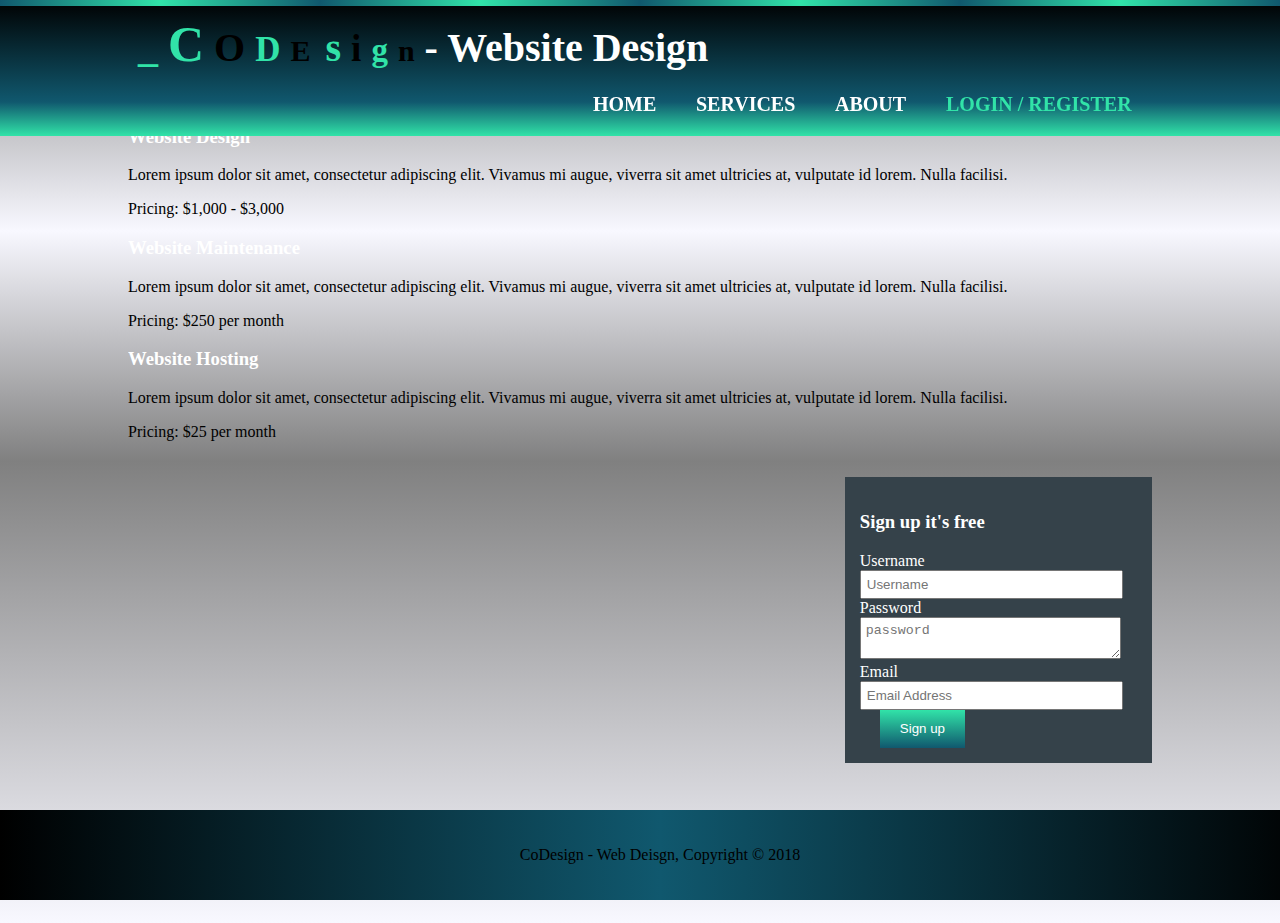
==== register.html @ 658f0efb "Initial commit" ====
<!DOCTYPE HTML>
<html>
  <head>
      <link rel="stylesheet" href="style.css">
      <title>Weezy website design | Welcome </title>
      <meta charset="utf-8">
  </head>


  <body>
    <header>
        <div class=container>
              <div id="branding">
              <h1>
                <span id="code">
                    <span class="highlight">_</span>
                    <span class="highlight" id="C" >C</span>
                    <span class="black" id="O" >O</span>
                    <span class="highlight" id="D">D</span>
                    <span class="black" id="E">E</span>
                </span>
                <span class="highlight" id="pad">
                    <span class="highlight" id="S">s</span>
                    <span class="black" id="I">i</span>
                    <span class="highlight" id="G">g</span>
                    <span class="black" id="N">n</span>
                </span> - Website Design
              </h1>

            </div>
        <div>
          <nav>
              <ul>
                <li class="hvr-pulse-grow"><a href="index.html">Home</a></li>
                <li class="hvr-pulse-grow"><a href="services.html">Services</a></li>
                <li class="hvr-pulse-grow"><a href="about.html">About</a></li>
                <li class="current hvr-pulse-grow"><a href="register.html">Login&nbsp;/&nbsp;Register<a></li>
              </ul>
          </nav>

        </div>
      </div>

    </header>
<div id="border"></div>

    <div style="background: linear-gradient(to top,ghostwhite,gray 50%,ghostwhite,gray 100%)">
    <section id="main">
      <div class="container">
        <article id="main-col">
          <h1 class="page-title">Services</h1>
          <ul id="services">
            <li>
              <h3>Website Design</h3>
              <p>Lorem ipsum dolor sit amet, consectetur adipiscing elit. Vivamus mi augue, viverra sit amet ultricies at, vulputate id lorem. Nulla facilisi.</p>
						  <p>Pricing: $1,000 - $3,000</p>
            </li>
            <li>
              <h3>Website Maintenance</h3>
              <p>Lorem ipsum dolor sit amet, consectetur adipiscing elit. Vivamus mi augue, viverra sit amet ultricies at, vulputate id lorem. Nulla facilisi.</p>
						  <p>Pricing: $250 per month</p>
            </li>
            <li>
              <h3>Website Hosting</h3>
              <p>Lorem ipsum dolor sit amet, consectetur adipiscing elit. Vivamus mi augue, viverra sit amet ultricies at, vulputate id lorem. Nulla facilisi.</p>
						  <p>Pricing: $25 per month</p>
            </li>
          </ul>
        </article>

        <aside id="sidebar">
          <div class="dark">
            <h3 id="sign">Sign up it's free</h3>
            <form class="quote">
  						<div>
  							<label>Username</label><br>
  							<input type="text" placeholder="Username">
  						</div>
  						<div>
  							<label>Password</label><br>
  							<textarea placeholder="password"></textarea>
  						</div>
              <div>
  							<label>Email</label><br>
  							<input type="email" placeholder="Email Address">
  						</div>
              <button class="button_1" type="submit">Sign up</button>
					</form>
          </div>
        </aside>
      </div>
    </section>

    <footer>
      <p>CoDesign - Web Deisgn, Copyright &copy; 2018</p>
    </footer>

  </body>
</html>
---- style.css ----
/*Global css begins here*/
body{
  margin: 0;
  padding: 0;
  font-size: 15px/1.5 Palatino Linotype,Arial, Helvetica,sans-serif;
  background-color: #f4f4f4;
}

.container{
  width: 80%;
  margin: auto;
  overflow: hidden;
}
ul{
margin: 0;
padding: 0;
}
a{
  text-decoration: none;
  color: white;
}

.button_1{
  height:38px;
  background: linear-gradient(#31E3A8,#10586E);
  border:0;
  padding-left: 20px;
  padding-right:20px;
  color:#ffffff;
  margin: 0 20px 0 20px;
}

.black{
  color: black;
}
/*Global css ends here*/


/*Header css begins here*/
header{
  /*background: linear-gradient(to left,#31E3A8,#10586E 70%);*/
  color: #ffffff;
  padding-top: 15px;
  padding-bottom: 20px;
  min-height: 70px;
  background: linear-gradient(to bottom, black , #10586E 75%, #31E3A8 100%);
  position: fixed;
  width: 100%;
}
#padprob{
  padding-top: 83.5px;
}

/*Letters css begins here*/
#C{
  font-size: 50px;
}
#O{
  font-size: 40px;
}
#D{
  font-size: 35px;
}
#E{
  font-size: 30px;
}
#S{
  font-size: 40px;
}
#I{
  font-size: 37px;
}
#G{
  font-size: 33px;
}
#N{font-size: 30px;
}
/*Letters css ends here*/

#border{
  padding-bottom:5px;
  height: 1px;
  background:linear-gradient(to left,#10586E,#31E3A8,#10586E,#31E3A8,#10586E,#31E3A8,#10586E,#31E3A8,#10586E);
  position: fixed;
  width: 100%;
}
header a{
  text-transform: uppercase;
  font-size: 20px;
  font-weight: bolder;
}
button:active{

}
header a:hover{
  font-size: 25px;
  font-weight: bold;
}
header #branding h1{
  font-size: 40px;
  font-family: Palatino Linotype;
}
header li{
  float: left;
  display: inline;
  padding: 0 20px 0 20px;
}

header #branding{
  float: left;
  padding-left: 10px;

}
header #branding h1{
  margin: 0;
}

header nav{
  float: right;
  padding-top: 2%;
}
header .current a
{
  color: #31E3A8;
}
header .current{
    animation: buzzout 5s infinite alternate;
}

header #pad{
  padding-left: 5px;
}
 header .highlight{
  color: #31E3A8;
}

/*Header css ends here*/


/* Sidebar css begins here*/
aside#sidebar{
float:right;
width:30%;
margin-top:10px;
}

aside#sidebar .quote input, aside#sidebar .quote textarea{
width:90%;
padding:5px;
}

/*Sidebar css ends here*/


/* Main-col css begins here*/
article#main-col{
width:100%;
}

article #pic1, #pic2, #pic3{
  /*background-color: white;*/
  /*height: 130px;*/
  display: inline-block;
  align-content: center;
}
article img{
  padding: 0;
  border: 1px white solid;
}

#pic1{
  float: right;
  margin: 25px 100px 0 0;
  width: 24.5%;
  height: 200px;
}
#pic2{
  float: left;
  margin: 20px 0 0 70px;
  width: 24%;
  height: 185px;
}
#pic3{
  float: right;
  margin: 20px 50px 0 0;
  width: 27.5%;
  height: 185px;
}
article #abbs h3{
  font-style:oblique;
  font-size: 25px;
}
.page-title{
  font-size: 40px;
  color: ghostwhite;
  font-weight: bold;
  font-style:oblique;
  padding: 25px 0 0 80px;
}


#mainback{
  background:linear-gradient(to top,#10586E 28%,#31E3A8)no-repeat;
}

#main{
  padding-bottom: 150px;
}

/*Main col css ends here*/

/*dark background*/
.dark{
padding:15px;
background:#35424a;
color:#ffffff;
margin-top:10px;
margin-bottom:10px;
}
ul#abbs li{
  margin-left: 20px;
  padding-bottom: 5px;
}
/* Abbs css begins here*/
ul#abbs .abbs1,.abbs2,.abbs3{
  /*background:linear-gradient(to right,#31E3A8 5%,white,#31E3A8,white,#31E3A8);*/
  color: ghostwhite;
  font-size: 17px;
  margin-bottom:50px;
  padding:20px;
  list-style: none;
}
ul#abbs .abbs1
{
  float: left;
}
ul#abbs .abbs2
{
  float: right;
}
ul#abbs .abbs3
{
  float: left;
}

/*Abbs css ends here*/



/*Showcase css beings here*/
#showcase{
  min-height: 400px;
  background: url("img/showcase.jpg") no-repeat 0 -400px;
  text-align: center;
  color: white;
}
#showcase h1{
  padding-top: 50px;
  font-size: 45px;
}
#showcase p{
  font-size: 20px;
}
#showcase p,h1{
  color: white;
}
/*Showcase css ends here */


/* Newsletter css beings here*/
#newsletter{
  padding:15px;
  color:#ffffff;
  /*  background: linear-gradient(to right,#35424a,#404f59);*/
  background: linear-gradient(to bottom, black , #10586E 50%, black 100%);
}

#newsletter h1{
  float:left;
  font-style: oblique;

}


#newsletter form {
  float:right;
  margin-top:15px;
  animation:nudge 5s linear infinite alternate;
}

#newsletter input[type="email"]{
  padding:4px;
  height:25px;
  width:250px;
}

/*Newsletter css ends here */


/* Boxes css begins here*/
#boxes{
  margin-top:20px;
}

#boxes .box{
  float:left;
  text-align: center;
  width:30%;
  padding:10px;
}
#boxes .box h3,p{
  color: black;
}

#boxes .box img{
  width:90px;
}
/*Boxes css ends here*/

/*Footer css begins here*/
footer{
  bottom: 0;
  padding:20px;
  margin-top:20px;
  color:#ffffff;
  /*background: linear-gradient(to right,#31E3A8,#10586E 70%);*/
  background: linear-gradient(to right,black  , #10586E 50%, black 100%);
  text-align: center;
  width: 100%;
  position: fixed;
}
/*Footer css ends here*/
/*Media*/

@media(max-width: 768px){
  header #branding,
  header nav,
  header nav li,
  #newsletter h1,
  #newsletter form,
  #boxes .box,
  article#main-col,
  aside#sidebar{
    float:none;
    text-align:center;
    width:100%;
  }

  #showcase h1{
    margin-top:40px;
  }

  #newsletter button, .quote button{
    display:block;
    width:100%;
  }

  #newsletter form input[type="email"], .quote input, .quote textarea{
    width:100%;
    margin-bottom:5px;
  }
  #newsletter form {
    float:right;
    margin-top:15px;
    animation:none;
  }

}



/*======================================================================*/
/*                             ANIMATIONS                               */

/* Pulse Grow animation css begins here*/
@keyframes hvr-pulse-grow {
  to {
    transform: scale(1.1);
  }
}
.hvr-pulse-grow {
  display: inline-block;
  vertical-align: middle;
  transform: perspective(1px) translateZ(0);
  box-shadow: 0 0 1px rgba(0, 0, 0, 0);
}
.hvr-pulse-grow:hover, .hvr-pulse-grow:focus, .hvr-pulse-grow:active {

  animation-name: hvr-pulse-grow;
  animation-duration: 0.3s;
  animation-timing-function: linear;
  animation-iteration-count: infinite;
  animation-direction: alternate;
}
/*Pulse grow animation css ends here*/


@keyframes nudge {
  0%{
    transform: translate(0, 0);
  }
  16% {
    transform: translate(-30px, 0);
  }
  32% {
    transform: translate(-60px, 0);
  }
  48% {
    transform: translate(-80px, 0);
  }
  64% {
    transform: translate(-60px, 0);
  }
  80%{
    transform: translate(-30px, 0);
  }
  100%{
    transform: translate(0, 0);
  }
}

/* Buzz Out */
@keyframes buzzout {
  10% {
    transform: translateX(3px) rotate(2deg);
  }
  20% {
    transform: translateX(-3px) rotate(-2deg);
  }
  30% {
    transform: translateX(3px) rotate(2deg);
  }
  40% {
    transform: translateX(-3px) rotate(-2deg);
  }
  50% {
    transform: translateX(2px) rotate(1deg);
  }
  60% {
    transform: translateX(-2px) rotate(-1deg);
  }
  70% {
    transform: translateX(2px) rotate(1deg);
  }
  80% {
    transform: translateX(-2px) rotate(-1deg);
  }
  90% {
    transform: translateX(1px) rotate(0);
  }
  100% {
    transform: translateX(-1px) rotate(0);
  }
}

/*Hinge*/
/*=================================================*/
@keyframes hinge {
  0%{
    transform-origin: top left;
    animation-timing-function: ease-in-out;
  }

  20%,60% {
    transform: rotate3d(0, 0, 1, 80deg);
    transform-origin: top left;
    animation-timing-function: ease-in-out;
  }

  40%,80%{
    transform: rotate3d(0, 0, 1, 60deg);
    transform-origin: top left;
    animation-timing-function: ease-in-out;
    opacity: 1;
  }

  to {
    transform: translate3d(0, 700px, 0);
    opacity: 0;
  }
}

.hinge {
  animation-duration: 2s;
  animation-name: hinge;
}
/*=====================================*/

@keyframes jackInTheBox {
  from {
    opacity: 0;
    transform: scale(0.1) rotate(30deg);
    transform-origin: center bottom;
  }

  50% {
    transform: rotate(-10deg);
  }

  70% {
    transform: rotate(3deg);
  }

  to {
    opacity: 1;
    transform: scale(1);
  }
}

.jackInTheBox {
  animation-name: jackInTheBox;
  animation: jackInTheBox 3s;
}
/*===============================================*/

/*Header up and down animation*/
@keyframes code {
  0%,100%{background: linear-gradient(to bottom, black , #10586E 25%, #10586E 35%, black 100%);}
  10%,90%{background: linear-gradient(to bottom, black , #10586E 35%, #10586E 45%, black 100%);}
  20%,80%{background: linear-gradient(to bottom, black , #10586E 45%, #10586E 55%, black 100%);}
  30%,70%{background: linear-gradient(to bottom, black , #10586E 50%, #10586E 65%, black 100%);}
  40%,60%{background: linear-gradient(to bottom, black , #10586E 55%, #10586E 75%, black 100%);}
  50%{background: linear-gradient(to bottom, black , #10586E 60%, #10586E 85%, black 100%);}
}
/*===========================================*/
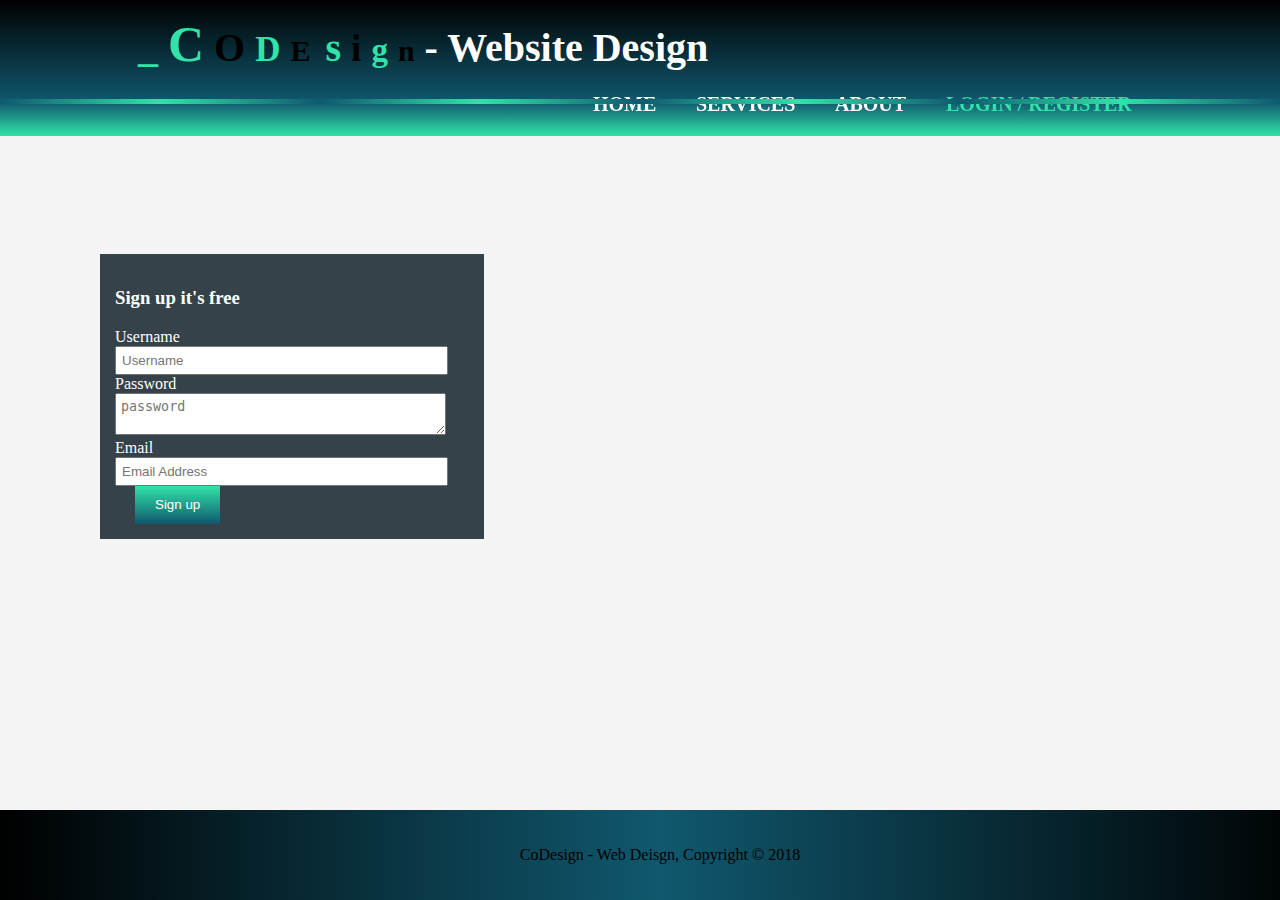
==== commit c110e3d7: "C" ====
--- a/register.html
+++ b/register.html
@@ -42,32 +42,10 @@
       </div>
 
     </header>
+    <div id="padprob"></div>
 <div id="border"></div>
 
-    <div style="background: linear-gradient(to top,ghostwhite,gray 50%,ghostwhite,gray 100%)">
-    <section id="main">
-      <div class="container">
-        <article id="main-col">
-          <h1 class="page-title">Services</h1>
-          <ul id="services">
-            <li>
-              <h3>Website Design</h3>
-              <p>Lorem ipsum dolor sit amet, consectetur adipiscing elit. Vivamus mi augue, viverra sit amet ultricies at, vulputate id lorem. Nulla facilisi.</p>
-						  <p>Pricing: $1,000 - $3,000</p>
-            </li>
-            <li>
-              <h3>Website Maintenance</h3>
-              <p>Lorem ipsum dolor sit amet, consectetur adipiscing elit. Vivamus mi augue, viverra sit amet ultricies at, vulputate id lorem. Nulla facilisi.</p>
-						  <p>Pricing: $250 per month</p>
-            </li>
-            <li>
-              <h3>Website Hosting</h3>
-              <p>Lorem ipsum dolor sit amet, consectetur adipiscing elit. Vivamus mi augue, viverra sit amet ultricies at, vulputate id lorem. Nulla facilisi.</p>
-						  <p>Pricing: $25 per month</p>
-            </li>
-          </ul>
-        </article>
-
+  <div>
         <aside id="sidebar">
           <div class="dark">
             <h3 id="sign">Sign up it's free</h3>
@@ -89,8 +67,6 @@
           </div>
         </aside>
       </div>
-    </section>
-
     <footer>
       <p>CoDesign - Web Deisgn, Copyright &copy; 2018</p>
     </footer>
--- a/style.css
+++ b/style.css
@@ -78,8 +78,8 @@
 /*Letters css ends here*/
 
 #border{
+  margin-top: 15px;
   padding-bottom:5px;
-  height: 1px;
   background:linear-gradient(to left,#10586E,#31E3A8,#10586E,#31E3A8,#10586E,#31E3A8,#10586E,#31E3A8,#10586E);
   position: fixed;
   width: 100%;
@@ -139,7 +139,7 @@
 
 /* Sidebar css begins here*/
 aside#sidebar{
-float:right;
+  padding: 150px 0 0 100px;
 width:30%;
 margin-top:10px;
 }
@@ -202,6 +202,7 @@
 #mainback{
   background:linear-gradient(to top,#10586E 28%,#31E3A8)no-repeat;
 }
+
 
 #main{
   padding-bottom: 150px;
@@ -220,6 +221,9 @@
 ul#abbs li{
   margin-left: 20px;
   padding-bottom: 5px;
+}
+ul#abbs p{
+  color: white;
 }
 /* Abbs css begins here*/
 ul#abbs .abbs1,.abbs2,.abbs3{
